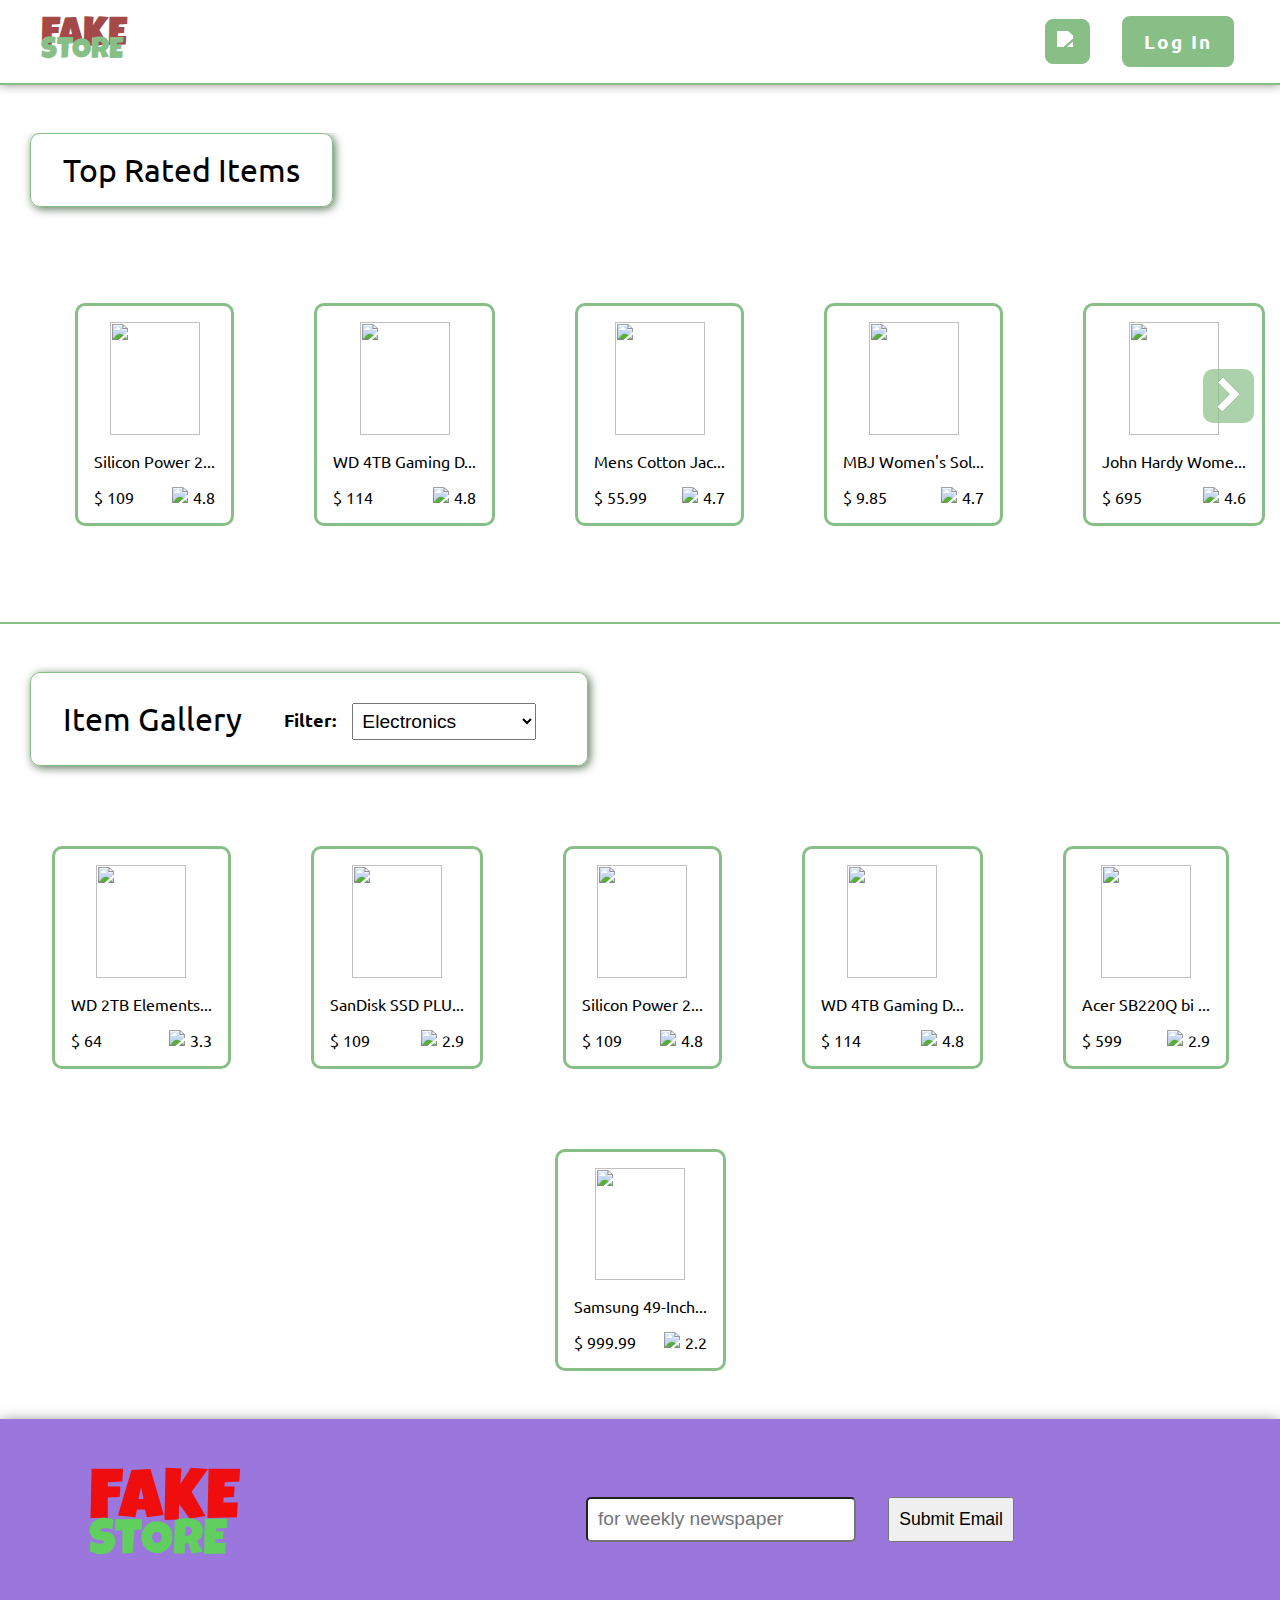
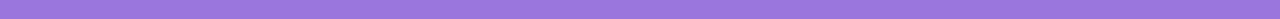
==== index.html @ 4b7f2f39 "Add files via upload" ====
<!DOCTYPE html>
<html lang="en">
<head>
    <meta charset="UTF-8">
    <meta http-equiv="X-UA-Compatible" content="IE=edge">
    <meta name="viewport" content="width=device-width, initial-scale=1.0">
    <title>FakeStore</title>

    <link href="https://fonts.googleapis.com/css2?family=Luckiest+Guy&display=swap" rel="stylesheet"> 
    <link href="https://fonts.googleapis.com/css2?family=Ubuntu&display=swap" rel="stylesheet">
    <link rel="stylesheet" href="https://cdnjs.cloudflare.com/ajax/libs/font-awesome/6.1.1/css/all.min.css" integrity="sha512-KfkfwYDsLkIlwQp6LFnl8zNdLGxu9YAA1QvwINks4PhcElQSvqcyVLLD9aMhXd13uQjoXtEKNosOWaZqXgel0g==" crossorigin="anonymous" referrerpolicy="no-referrer" />
    <link rel="stylesheet" href="style.css">
</head>
<body>
    <main>
        <nav>
            <div class="logo">
                <p>FAKE</p>
                <p>STORE</p>
            </div>
            <div class="nav-right">
                <div class=" cart-btn link">
                    <a href="add-to-cart.html">
                        <i class="fa-solid fa-cart-shopping cart"></i>
                    </a>
                </div>
                <div class="search-bar link">
                    <img class="search-bar-image" src="images/search.png" alt="search bar icon">
                    <input type="text" class="text-input">
                 </div>
                <div class="login">
                    <a href="#">Log In</a>
                </div>
                <div class="hamburger">
                    <svg width="20" height="14" xmlns="http://www.w3.org/2000/svg"><path d="M20 12v2H0v-2h20zm0-6v2H0V6h20zm0-6v2H0V0h20z" fill="#FFF" fill-rule="evenodd"/></svg>
                </div>
            </div>

        </nav>
        <section class="top-ratings">
            <p>Top Rated Items</p>
            <div class="top-items-list"></div>
        <div class="top-rating-mover-right mover">
            <svg width="35" height="35" viewBox="0 0 144 219" fill="none" xmlns="http://www.w3.org/2000/svg">
                <path fill='white' d="M79.2674 107.555L1.1321 185.691L32.9519 217.51L143.261 107.202L37.5481 1.4894L5.37474 33.6628L79.2674 107.555Z" stroke="black"/>
            </svg>
        </div>
        <div class="top-rating-mover-left mover">
            <svg width="35" height="35" viewBox="0 0 144 219" fill="none" xmlns="http://www.w3.org/2000/svg">
                <path fill='white' d="M79.2674 107.555L1.1321 185.691L32.9519 217.51L143.261 107.202L37.5481 1.4894L5.37474 33.6628L79.2674 107.555Z" stroke="black"/>
            </svg>
        </div>
        </section>

        <section class="all-items">
            <div class="all-items-top">
                <p>Item Gallery</p>
                <div class="all-items-filter">
                    <label>Filter: </label>
                    <select>                       
                        <option value="electronics">Electronics</option>
                        <option value="jewelery">Jewelery</option>
                        <option value="men's clothing">Men's clothing</option>
                        <option value="women's clothing">Women's clothing</option>
                    </select>
                </div>
            </div>
            
            <div class="all-items-holder">

            </div>
        </section>
        <footer>
            <div class="footer-logo">
                <p>FAKE</p>
                <p>STORE</p>
            </div>
            <div class="contact">
                <div class="contact-top">
                   <a href="#">
                    <i class="fa-brands fa-facebook-square"></i>
                   </a>                
                   <a href="#">
                    <i class="fa-brands fa-instagram-square"></i>
                   </a>                
                   <a href="#">
                    <i class="fa-brands fa-twitter-square"></i>
                   </a>
                   
                </div>
                <form class="contact-bottom">
                    <input type="email" class="weekely-email" placeholder="for weekly newspaper">
                    <input type="submit" class="weekely-email-submit" value="Submit Email">
                </form>
            </div>
        </footer>

        <div class="hamburger-page">
            <div class=" hamburger-page__cart-btn link">
                <a href="add-to-cart.html">
                    <i class="fa-solid fa-cart-shopping hamburger-page__cart"></i>
                </a>
            </div>
            <div class="hamburger-page__login link">
                <a href="#">Log In</a>
            </div>
            <div class="hamburger-page__close-btn">
                <svg xmlns="http://www.w3.org/2000/svg" width="16" height="15"><path fill="black" fill-rule="evenodd" d="M8 5.379L13.303.075l2.122 2.122L10.12 7.5l5.304 5.303-2.122 2.122L8 9.62l-5.303 5.304-2.122-2.122L5.88 7.5.575 2.197 2.697.075 8 5.38z"/></svg>
            </div>
        </div>

    </main>

</body>
    <script src="main.js"></script>
</html>
---- style.css ----
*,*::before,*::after{
    box-sizing: border-box;
    margin: 0;
    padding: 0;
}
body{
    min-height: 100vh;
    font-family: 'Ubuntu', sans-serif;
    overflow-x: hidden;
}
main{
    min-height: 100vh;
    overflow-x: hidden;
    display: flex;
    flex-direction: column;
    gap: 3em;
}
a{
    text-decoration: none;
    color: black;
}
nav{
    position: relative;
    width: 100%;
    display: flex;
    padding: 1em;
    align-items: center;
    border-bottom: 2px solid #88BF87;
    box-shadow: 0px 0px 10px rgb(151, 143, 143);
}

.logo{
    font-family: 'Luckiest Guy', cursive;
    display: flex;
    flex-direction: column;
    gap: 0;
    margin-left: 2em;
    cursor: pointer;
    position: relative; 
    transition: all 200ms linear;  
    margin-left: 25px;
}
.logo:hover{
    transform: translateY(-10px);
}

.logo:after{
    display: none;
    content: 'FAKE STORE';
    position: absolute;
    width: 50%;
    height: 90%;  
    text-align: center;
    color: hsl(0 39% 46% / 0.2);
    top: 90%;
    left: 50%;
    transform: perspective(1em) rotateX(10deg)  translateX(-60%) scale(2.2,0.5);
}
.logo:hover::after{
    display: block;
}
.logo p:first-child{
    color: #A44848;
    font-size: 40px;
    transition: all 200ms linear;
}
.logo:hover p:first-child{
    text-shadow: 0 0 1px #88BF87;
    letter-spacing: 5px;
}
.logo p:last-child{
    font-size: 30px;
    color: #88BF87;
    margin-top: -20px;
    transition: all 200ms linear;
}
.logo:hover p:last-child{
    text-shadow: 0 0 1px #a85f5f;
    letter-spacing: 5px;
}
.nav-right{
    margin-left: auto;
    display: flex;
    align-items: center;
    gap: 2em;
    margin-right: 30px;
}
@media (max-width: 680px) {
    .nav-right{
        margin-right: 0;
    }
}
.link a,.login a{
    border-radius: 10px;
    display: inline-block;
    padding-inline: 1em;
    padding-block: 0.5em;
    letter-spacing: 2px;
    font-size: 1.2rem;
    font-weight: bolder;
    color: black;
    transition: all 200ms linear;
}
.link a:hover{
    background-color: #88BF87;
    color: white;
}

.cart {
    font-size: 1.6rem;
    margin-top: 5px;
}
@media (max-width: 680px) {
    .cart-btn{
        display: none;
    }
}
.search-bar.search-bar{
    position: relative;
    background-color: transparent;
    border:1px solid #88BF87;
    background-color: #88BF87;
    border-radius: 8px;
    width: 45px;
    height: 45px;
    cursor: pointer;
    z-index: 0;
    transition: width 360ms cubic-bezier(.36,-0.57,.47,1.45);
}

.active-search-bar.active-search-bar{
    width: 225px;
    z-index: 0;
}
.search-bar img{
    z-index:1;
    position: absolute;
    padding: 0.7em;
    inset: 0;
    width: 45px;
    height: 45px;
    filter: invert(1%) sepia(1%) saturate(1%) hue-rotate(10deg) brightness(10000%) contrast(100%);
}
.search-bar:hover img{
    filter:unset;
}
.search-bar:hover{
    background-color: transparent;
    border:3px solid #88BF87;
}
.text-input{
    z-index:-1;
    outline: none;
    border: none;
    position: absolute;
    top: 0;
    right: 0;
    width: calc(100% - 45px);
    height: 100%;
    border-radius: 0 8px 8px 0 ;
    font-size: 1.1rem;
}
.login{
    width: max-content;
    border:3px solid transparent;
    border-radius: 8px;
    background-color: #88BF87;
}
@media (max-width: 680px) {
    .login{
        display: none;
    }
}
.login:hover{
    background-color: transparent;
    border:3px solid #88BF87;
    color: black;
}
.login:hover a{
    color: black;
}
.login a{
    color: white;
}
.hamburger{
    display: none;
    border: 2px solid transparent;
    background-color: #88BF87;
    padding: 0.5em;
    border-radius: 8px;
    transform: scale(1.2);
    cursor: pointer;
    transition: all 230ms linear;
}
@media (max-width: 680px) {
    .hamburger{
        display: block;
    }
}
.hamburger:hover{
    background-color: white;
    border-color: #88BF87;
}
.hamburger:hover path{
    fill: #88BF87;
}
/* top rating */
.top-ratings{
    position: relative;
    width: max-content;
    display: flex;
    flex-direction: column;
    gap: 2em; 
    overflow: hidden;
    margin-bottom: 3em;
    border-radius: 10px;
}
.id{
    display: none;
    transform: scale(0);
}
.top-ratings > p:first-child,.all-items-top {
    width: max-content;
    font-size: 2rem;
    margin-left: 30px;
    border: 1px solid  #88BF87;
    border-radius: 10px;
    padding: 0.5em 1em ;
    user-select: none;
    box-shadow: 2px 2px 10px #5c755b;
    margin-bottom: 2em;
}
.top-items-list{
    margin-left: 75px;
    display: flex;
    justify-content: center;
    gap: 5em;
    transition: all 200ms linear;
}
.rating-items{
    border-radius: 10px;
    display: flex;
    flex-direction: column;
    gap: 1em;
    cursor: pointer;
    border: 3px solid #88BF87;
    padding: 1em;
    box-shadow: 0 0 15px transparent;
    transition: all 200ms ease-in-out;
}
.rating-items:hover{
    transform: translateY(-5px);
    box-shadow: 0 0 18px rgb(128, 123, 123);
}
.top-items{
    width: 90px;
    aspect-ratio: 4/5;
    object-fit: cover;
    margin-inline: auto;
}
.top-items img{
    width: 100%;
    height: 100%;
}
.price-and-rating{
    display: flex;
}
.rating-star{
    margin-left: auto;
    margin-right: 5px;
}
.mover{
    display: none;
    position: absolute;
    background-color: hsl(119 30% 64% / 0.7);
    padding: 0.5em;
    border-radius: 10px;
    cursor: pointer;
    transition: all 200ms linear;

}
.mover:hover{
    transform: translateY(-10px);
    background-color: hsl(119 30% 64% / 0.9);
}
.top-rating-mover-right{
    top: 60%;
    left: 94vw;
}
@media (max-width: 1090px) {
    .top-rating-mover-right{
        top: 60%;
        left: 94vw;
        transform: translateX(-100%);
    }
}
@media (max-width: 1090px) {
    .top-rating-mover-right:hover{
        transform: translateX(-100%) translateY(-10px);
    }
}
.top-rating-mover-left{
    left: 25px;
    top: 60%;
    transform: rotate(180deg);
}
.top-rating-mover-left:hover{
    transform:rotate(180deg) translateY(10px) ;
}



/* Item gallery */
.all-items{
    display: flex;
    flex-direction: column;
    gap: 1em;
    border-top: 2px solid #88BF87;
    padding-top: 3em;
}
@media(max-width: 680px) {
    .all-items{
       align-items: center;
    }
}
.all-items-top{
    width: max-content;
    display: flex;
    align-items: center;
    gap: 0.7em;
}
@media(max-width: 680px) {
    .all-items-top{
       flex-direction: column;
    }
}
.all-items-filter{
    display: flex;
    align-items: center;
    gap: 0.5em;
    padding: 0.3em 0.6em;
    border-radius: 10px;
}
label{
    font-size: 1.1rem;
    font-weight: bolder;
}
select{
    margin-top: 5px;
    width: max-content;
    height: max-content;
    font-size: clamp(0.8rem, 2vw, 1.2rem);
    padding: 0.3em;
    cursor: pointer;
}
.all-items-holder{
    display: flex;
    flex-wrap: wrap;
    gap: 5em;
    justify-content: center;
    align-items: center;
    padding-inline: 1em;
}
footer{
     width: 100vw;
     min-height: 200px;
     height: max-content;
     padding: 2em;
     padding-inline: 4em;
     background-color: rgb(154, 118, 221);
     display: flex;
     gap: 2em;
     flex-wrap: wrap;
     justify-content: center;
     align-items: center;
     box-shadow: 0 5px 15px rgb(68, 66, 66);
}

.footer-logo{
    font-family: 'Luckiest Guy', cursive;
    display: flex;
    flex-direction: column;
    gap: 0;
    margin-left: 2em;
    cursor: pointer;
    position: relative; 
    transition: all 200ms linear ;
    margin-left: 25px;

}
.footer-logo:hover{
    transform: translateY(-10px);
}
.footer-logo p:first-child{
    color: #f00d0d;
    font-size: 70px;
    transition: all 200ms linear;
}
.footer-logo:hover p:first-child{
    text-shadow: 0 0 1px #88BF87;
    letter-spacing: 5px;
}
.footer-logo p:last-child{
    font-size: 50px;
    color: #60cf5e;
    margin-top: -20px;
    transition: all 200ms linear;
}
.footer-logo:hover p:last-child{
    text-shadow: 0 0 1px #a85f5f;
    letter-spacing: 5px;
}
.contact{
    width: 60%;
    display: flex;
    flex-wrap: wrap;
    flex-direction: row;
    justify-content: center;
    align-items: center;
    gap: 3em;
    margin-inline: auto;
}
.contact-top,.contact-bottom{
    display: flex;
    gap: 2em;
}
.contact-top i{
    font-size: 2.5rem;
    color:#f8f8f8; 
    cursor: pointer;
    border-radius: 5px;
    transition: all 250ms linear;
}
.contact-top i:hover{
    transform: translateY(-7px);
    color: #383294;
}
.contact-bottom{
    flex-wrap: wrap;
    justify-content: center;
}
.weekely-email{
    padding: 0.5em;
    font-size: 1.2rem;
    border-radius: 5px;
}
.weekely-email-submit{
    padding: 0.5em;
    font-size: 1.1rem;
    cursor: pointer;
}
.hamburger-page{
    position: absolute;
    top: 0;
    left: 0;
    padding: 1em;
    background-color: #88BF87;
    width: 100%;
    height: 16vh;
    display: flex;
    align-items: center;
    gap: 0.5em;
    transform: translateX(100%); 
    transition: all 250ms linear;
}
.hamburger-page-active{
    transform: translateX(0%);
}
.hamburger-page__cart {
    font-size: 1.6rem;
    margin-top: 5px;
}
.hamburger-page__login{
    width: max-content;
    border:3px solid transparent;
    border-radius: 8px;
    background-color: #88BF87;
}
.hamburger-page__login a{
    border-radius: 10px;
    display: inline-block;
    padding-inline: 1em;
    padding-block: 0.5em;
    letter-spacing: 2px;
    font-size: 1.2rem;
    font-weight: bolder;
    color: black;
    transition: all 200ms linear;
}
.hamburger-page__login a:hover,.hamburger-page__cart a:hover{
    background-color: transparent;
}

.hamburger-page__close-btn{
    display: block;
    margin-left: auto;
    border: 2px solid transparent;
    padding: 0.5em;
    transform: scale(1.5);
    cursor: pointer;
}
.hamburger-page__close-btn path{
    transition: all 230ms linear;
}

.hamburger-page__close-btn:hover path{
    fill: white;
}
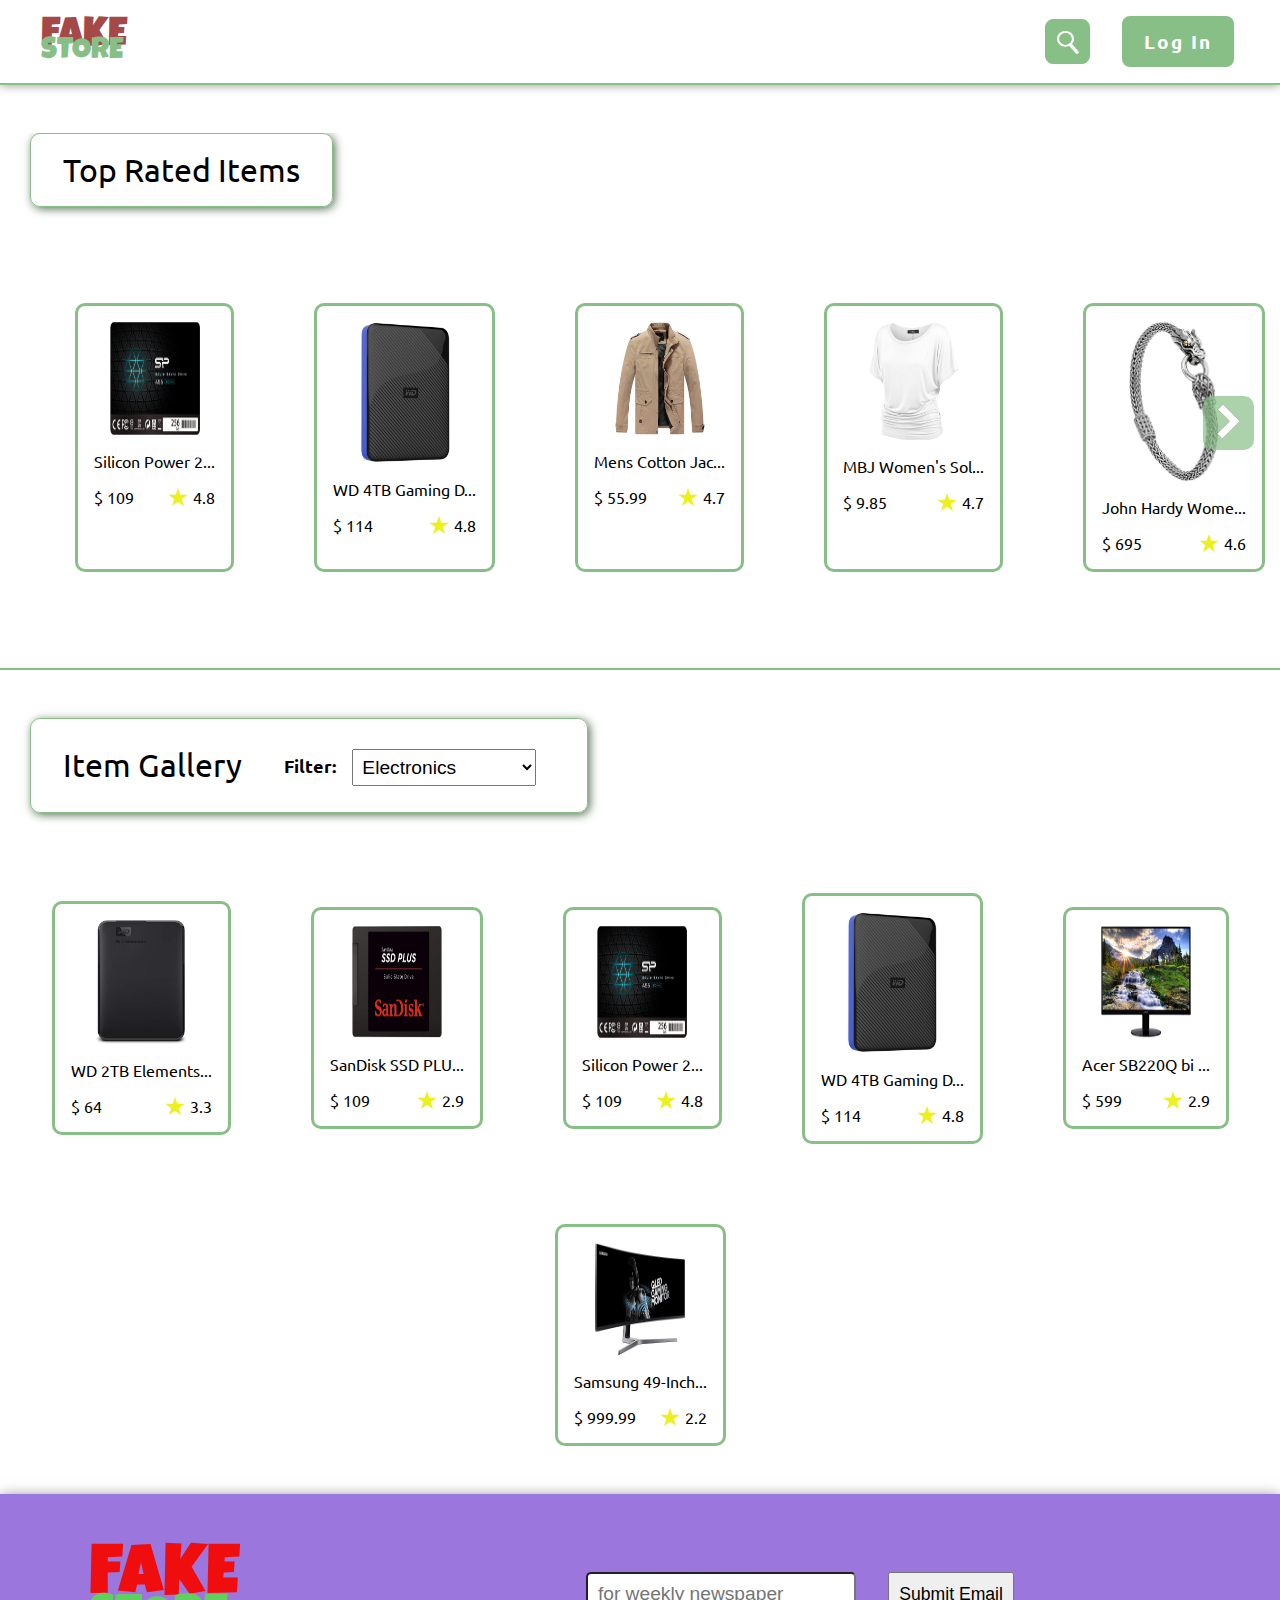
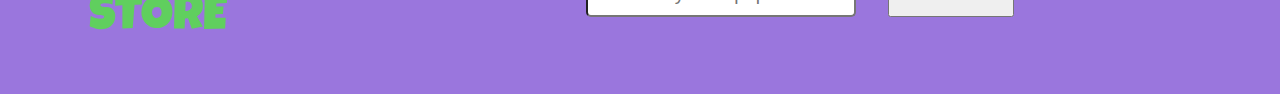
==== commit 16ad741f: "Update index.html" ====
--- a/index.html
+++ b/index.html
@@ -5,7 +5,7 @@
     <meta http-equiv="X-UA-Compatible" content="IE=edge">
     <meta name="viewport" content="width=device-width, initial-scale=1.0">
     <title>FakeStore</title>
-
+    <link rel="icon" type="image/png" href="./images/favicon.png">
     <link href="https://fonts.googleapis.com/css2?family=Luckiest+Guy&display=swap" rel="stylesheet"> 
     <link href="https://fonts.googleapis.com/css2?family=Ubuntu&display=swap" rel="stylesheet">
     <link rel="stylesheet" href="https://cdnjs.cloudflare.com/ajax/libs/font-awesome/6.1.1/css/all.min.css" integrity="sha512-KfkfwYDsLkIlwQp6LFnl8zNdLGxu9YAA1QvwINks4PhcElQSvqcyVLLD9aMhXd13uQjoXtEKNosOWaZqXgel0g==" crossorigin="anonymous" referrerpolicy="no-referrer" />
@@ -113,4 +113,4 @@
 
 </body>
     <script src="main.js"></script>
-</html>+</html>
